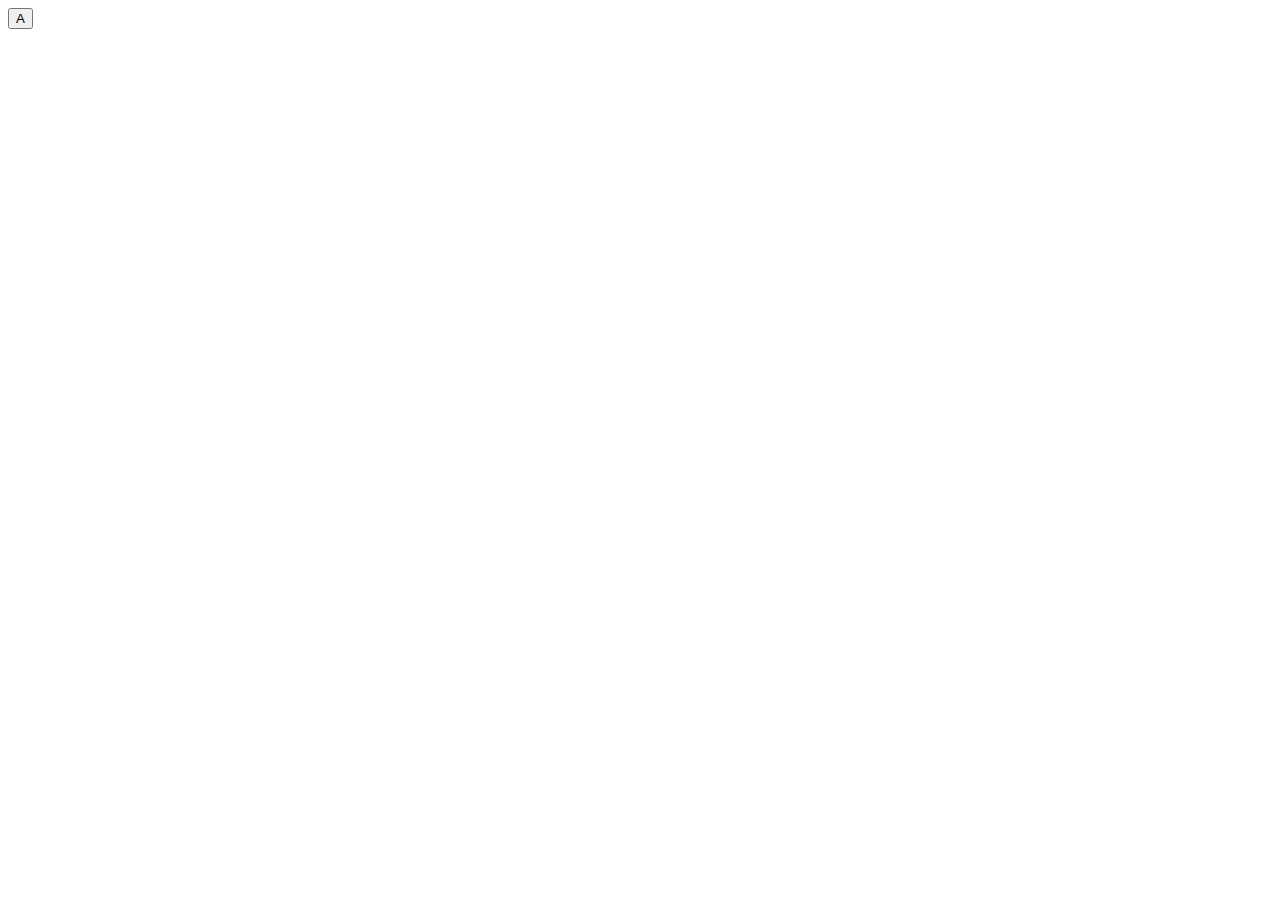
==== Piano/index.html @ 4d0419ea "piano added" ====
<!DOCTYPE html>
<html>
<head>
	<meta charset="utf-8">
	<meta name="viewport" content="width=device-width, initial-scale=1">
	<title>Drum Kit Day 1</title>
</head>
<body>

<div data-key="65" class=button> <button> A </button> </div>


<audio data-key="65" src="sounds/clap.wav"> </audio>
<script src="index.js" type="text/javascript" charset="utf-8" async defer></script>
</body>
</html>
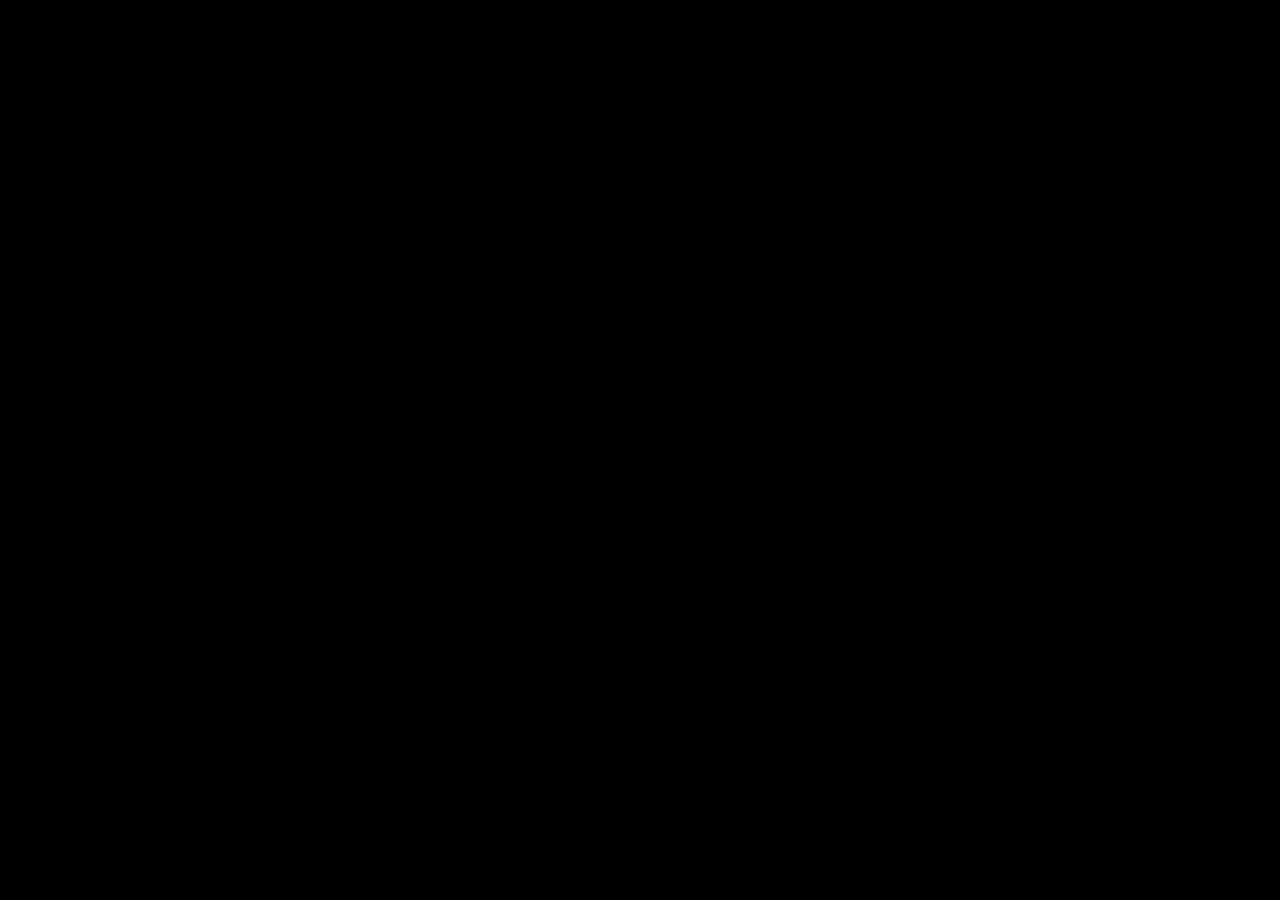
==== commit 559bca55: "final build ?" ====
--- a/Piano/index.html
+++ b/Piano/index.html
@@ -2,15 +2,88 @@
 <html>
 <head>
 	<meta charset="utf-8">
-	<meta name="viewport" content="width=device-width, initial-scale=1">
-	<title>Drum Kit Day 1</title>
+	<meta name="viewport" content="width=device-width, initial-scale=1, maximum-scale=1, user-scalable=no">
+	<title>Piano</title>
+	<!-- Bootstrap -->
+    <link rel="stylesheet" href="https://cdn.jsdelivr.net/npm/bootstrap@3.4.1/dist/css/bootstrap.min.css" integrity="sha384-HSMxcRTRxnN+Bdg0JdbxYKrThecOKuH5zCYotlSAcp1+c8xmyTe9GYg1l9a69psu" crossorigin="anonymous">
+    <link rel="stylesheet" type="text/css" href="index.css">
 </head>
 <body>
 
-<div data-key="65" class=button> <button> A </button> </div>
+<div class="container box" >
+	<div class="row" style="height: 100%; width: 100%;">
+		<div class="col-md-12" style="height: 50%; width: 100%;" >
+			<div class="row" style="height: 100%; width: 100%;">
+				<div class="col-xs-6 col-sm-3 col-md-1 "> <button data-key="65" class="btn key"></button></div>
+				<div class="col-xs-6 col-sm-3 col-md-1 "> <button data-key="66" class="btn key"></button></div>
+				<div class="col-xs-6 col-sm-3 col-md-1 "> <button data-key="67" class="btn key"></button></div> 
+				<div class="col-xs-6 col-sm-3 col-md-1 "> <button data-key="68" class="btn key"></button></div>
+				<div class="col-xs-6 col-sm-3 col-md-1 "> <button data-key="69" class="btn key"></button></div>
+				<div class="col-xs-6 col-sm-3 col-md-1 "> <button data-key="70" class="btn key"></button></div>
+				<div class="col-xs-6 col-sm-3 col-md-1 "> <button data-key="71" class="btn key"></button></div>
+				<div class="col-xs-6 col-sm-3 col-md-1 "> <button data-key="72" class="btn key"></button></div>
+				<div class="col-xs-6 col-sm-3 col-md-1 "> <button data-key="73" class="btn key"></button></div>
+				<div class="col-xs-6 col-sm-3 col-md-1 "> <button data-key="74" class="btn key"></button></div>
+				<div class="col-xs-6 col-sm-3 col-md-1 "> <button data-key="75" class="btn key"></button></div>
+				<div class="col-xs-6 col-sm-3 col-md-1 "> <button data-key="76" class="btn key"></button></div>
+			</div>
+		</div>
+	
+		<div class="col-md-12 " style="height: 50%;">
+			<div class="row" style="height: 100%;">
+				<div class="col-xs-6 col-sm-3 col-md-1 "> <button data-key="77" class="btn key h-100"></button></div>
+				<div class="col-xs-6 col-sm-3 col-md-1 "> <button data-key="78" class="btn key"></button></div>
+				<div class="col-xs-6 col-sm-3 col-md-1 "> <button data-key="79" class="btn key"></button></div> 
+				<div class="col-xs-6 col-sm-3 col-md-1 "> <button data-key="80" class="btn key"></button></div>
+				<div class="col-xs-6 col-sm-3 col-md-1 "> <button data-key="81" class="btn key"></button></div>
+				<div class="col-xs-6 col-sm-3 col-md-1 "> <button data-key="82" class="btn key"></button></div>
+				<div class="col-xs-6 col-sm-3 col-md-1 "> <button data-key="83" class="btn key"></button></div>
+				<div class="col-xs-6 col-sm-3 col-md-1 "> <button data-key="84" class="btn key"></button></div>
+				<div class="col-xs-6 col-sm-3 col-md-1 "> <button data-key="85" class="btn key"></button></div>
+				<div class="col-xs-6 col-sm-3 col-md-1 "> <button data-key="86" class="btn key"></button></div>
+				<div class="col-xs-6 col-sm-3 col-md-1 "> <button data-key="87" class="btn key"></button></div>
+				<div class="col-xs-6 col-sm-3 col-md-1 "> <button data-key="88" class="btn key"></button></div>
+			</div>
+		</div>	
+	</div>
+</div>
 
 
-<audio data-key="65" src="sounds/clap.wav"> </audio>
-<script src="index.js" type="text/javascript" charset="utf-8" async defer></script>
+<audio data-key="18"  src="meme/mario.mp3"> </audio>
+<audio data-key="32"  src="meme/bruh.mp3"> </audio>
+<audio data-key="13"  src="meme/yeah-boy.mp3"> </audio>
+<audio data-key="27"  src="meme/bass.mp3"> </audio>
+
+
+<audio data-key="65"  src="24-piano-keys/key01.mp3"> </audio>
+<audio data-key="66"  src="24-piano-keys/key02.mp3"> </audio>
+<audio data-key="67"  src="24-piano-keys/key03.mp3"> </audio>
+<audio data-key="68"  src="24-piano-keys/key04.mp3"> </audio>
+<audio data-key="69"  src="24-piano-keys/key05.mp3"> </audio>
+<audio data-key="70"  src="24-piano-keys/key06.mp3"> </audio>
+<audio data-key="71"  src="24-piano-keys/key07.mp3"> </audio>
+<audio data-key="72"  src="24-piano-keys/key08.mp3"> </audio>
+<audio data-key="73"  src="24-piano-keys/key09.mp3"> </audio>
+<audio data-key="74"  src="24-piano-keys/key10.mp3"> </audio>
+<audio data-key="75"  src="24-piano-keys/key11.mp3"> </audio>
+<audio data-key="76"  src="24-piano-keys/key12.mp3"> </audio>
+<audio data-key="77"  src="24-piano-keys/key13.mp3"> </audio>
+<audio data-key="78"  src="24-piano-keys/key14.mp3"> </audio>
+<audio data-key="79"  src="24-piano-keys/key15.mp3"> </audio>
+<audio data-key="80"  src="24-piano-keys/key16.mp3"> </audio>
+<audio data-key="81"  src="24-piano-keys/key17.mp3"> </audio>
+<audio data-key="82"  src="24-piano-keys/key18.mp3"> </audio>
+<audio data-key="83"  src="24-piano-keys/key19.mp3"> </audio>
+<audio data-key="84"  src="24-piano-keys/key20.mp3"> </audio>
+<audio data-key="85"  src="24-piano-keys/key21.mp3"> </audio>
+<audio data-key="86"  src="24-piano-keys/key22.mp3"> </audio>
+<audio data-key="87"  src="24-piano-keys/key23.mp3"> </audio>
+<audio data-key="88"  src="24-piano-keys/key24.mp3"> </audio>
+<audio data-key="89"  src="24-piano-keys/key02.mp3"> </audio>
+<audio data-key="90"  src="24-piano-keys/key01.mp3"> </audio>
+
+
+
+<script src="index.js" type="text/javascript" charset="utf-8"></script>
 </body>
 </html>--- a/Piano/index.css
+++ b/Piano/index.css
@@ -0,0 +1,28 @@
+body{
+
+	background-color: #000000;
+	height: 100vh;
+	width: 100vw;
+}
+
+.box{
+    position: absolute;
+    top:20px;
+    bottom: 20px;
+    left: 20px;
+    right: 20px;
+    margin: auto;
+}
+
+.key{
+    transition: all 0.1s;
+    visibility:hidden;
+    height: 100%; 
+    width: 100%;
+    font-weight: bold;
+}
+
+.playing{
+	transform: scale(1.0);
+	visibility: visible;
+}